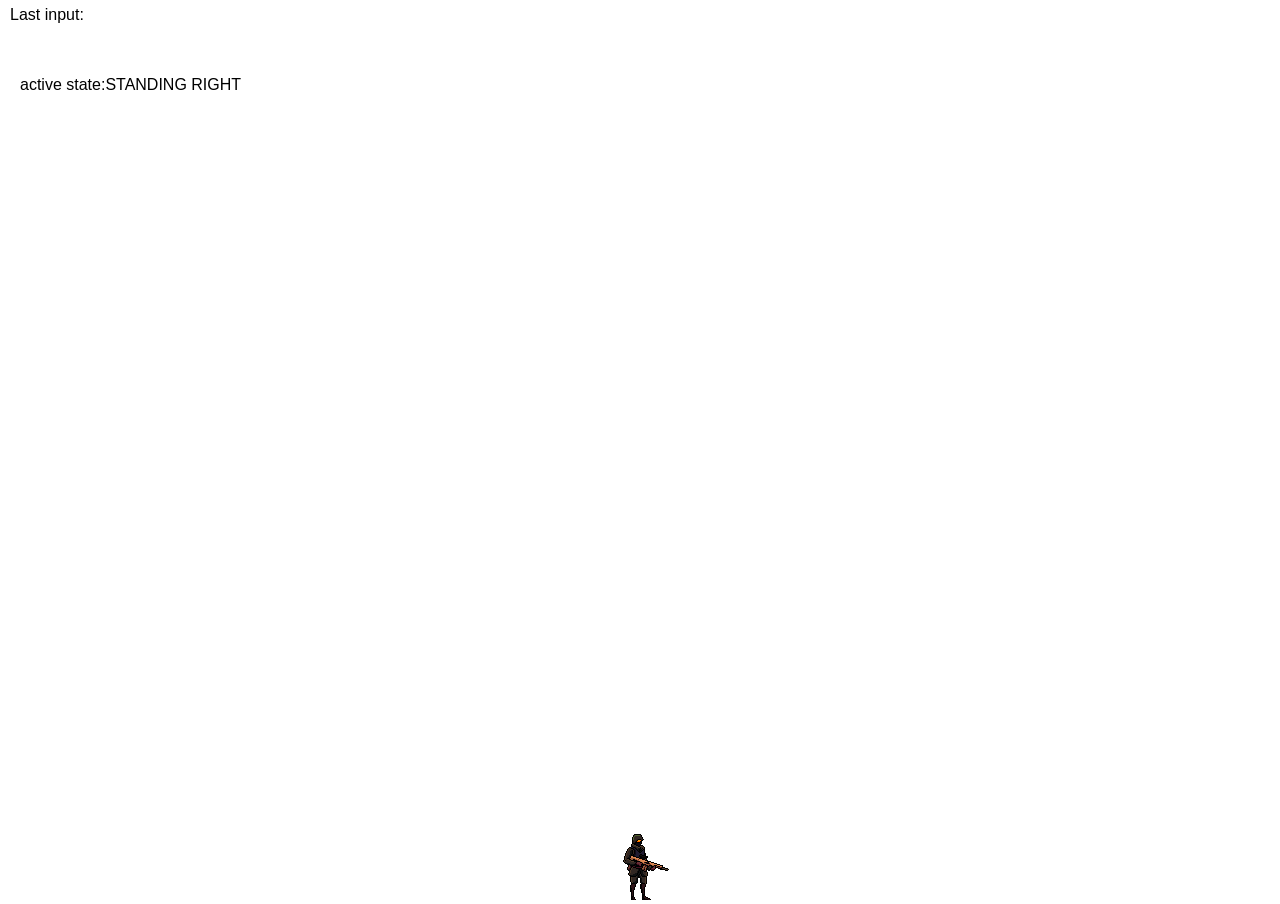
==== enemy.html @ 7ceeb186 "adding states" ====
<!DOCTYPE html>
<html lang="en">
<head>
    <meta charset="UTF-8">
    <meta name="viewport" content="width=device-width, initial-scale=1.0">
    <title>state management</title>
    <link rel="stylesheet" href="/assets/css/style.css">
</head>
<body>
    <canvas id="canvas1"></canvas>
    <img src="assets/soldier/Soldier_1/sprite.png" id="soldier" alt="">
    <h1 id="laoding">LOADING...</h1>
    <script type="module" src="assets/ENEMY_JS/script.js"></script>
</body>
</html>
---- assets/css/style.css ----
* {
  margin: 0;
  padding: 0;
  box-sizing: "helvetica", cursive;
}
body {
  overflow: hidden;
}
canvas {
  top: 0;
  left: 0;
}
img {
  display: none;
}
#laoding {
  position: absolute;
  top: 50%;
  left: 50%;
  text-align: center;
  font-size: 80px;
}
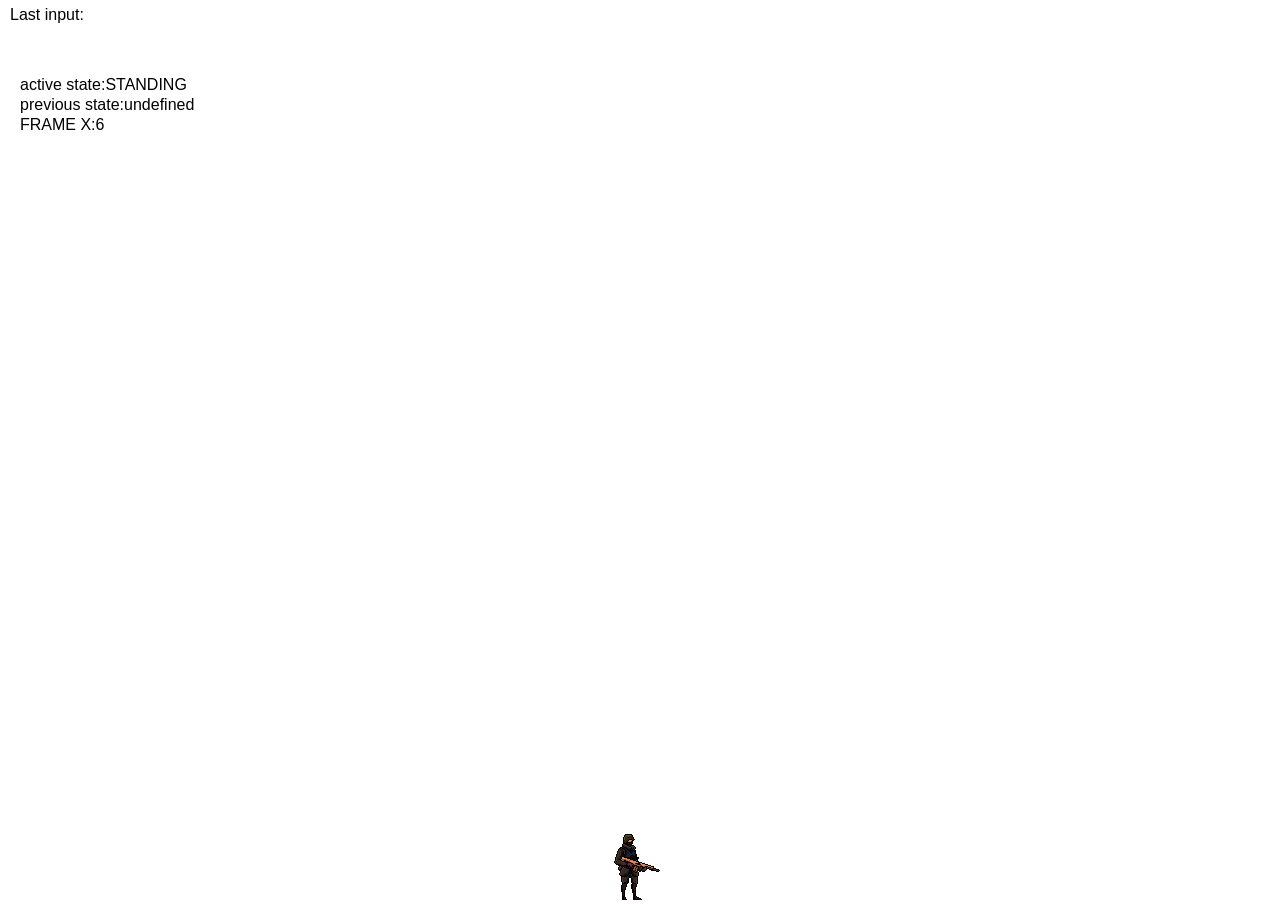
==== commit 721c22cd: "adding more states" ====
--- a/enemy.html
+++ b/enemy.html
@@ -8,7 +8,7 @@
 </head>
 <body>
     <canvas id="canvas1"></canvas>
-    <img src="assets/soldier/Soldier_1/sprite.png" id="soldier" alt="">
+    <img src="assets/soldier/Soldier_1/sprite2.png" id="soldier" alt="">
     <h1 id="laoding">LOADING...</h1>
     <script type="module" src="assets/ENEMY_JS/script.js"></script>
 </body>
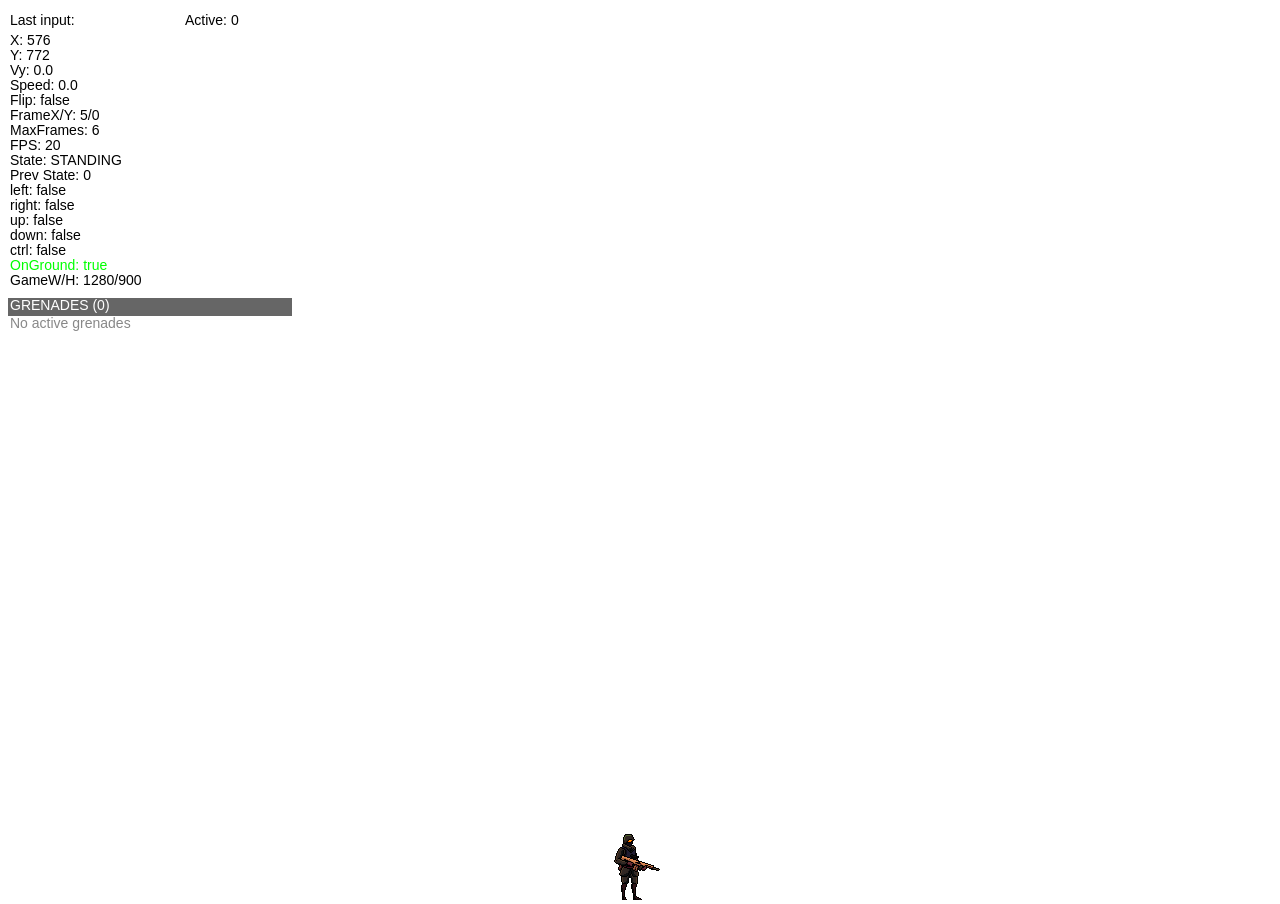
==== commit 1ba47681: "Implement grenade mechanics: add Grenade class, integrate spawning and update logic, and enhance pla" ====
--- a/enemy.html
+++ b/enemy.html
@@ -1,15 +1,20 @@
-<!DOCTYPE html>
+<!doctype html>
 <html lang="en">
-<head>
-    <meta charset="UTF-8">
-    <meta name="viewport" content="width=device-width, initial-scale=1.0">
+  <head>
+    <meta charset="UTF-8" />
+    <meta name="viewport" content="width=device-width, initial-scale=1.0" />
     <title>state management</title>
-    <link rel="stylesheet" href="/assets/css/style.css">
-</head>
-<body>
+    <link rel="stylesheet" href="/assets/css/style.css" />
+  </head>
+  <body>
     <canvas id="canvas1"></canvas>
-    <img src="assets/soldier/Soldier_1/sprite2.png" id="soldier" alt="">
+    <img src="assets/soldier/Soldier_1/sprite2.png" id="soldier" alt="" />
+    <img
+      src="assets/soldier/Soldier_1/Explosion.png"
+      id="grenade"
+      style="display: none"
+    />
     <h1 id="laoding">LOADING...</h1>
     <script type="module" src="assets/ENEMY_JS/script.js"></script>
-</body>
-</html>+  </body>
+</html>
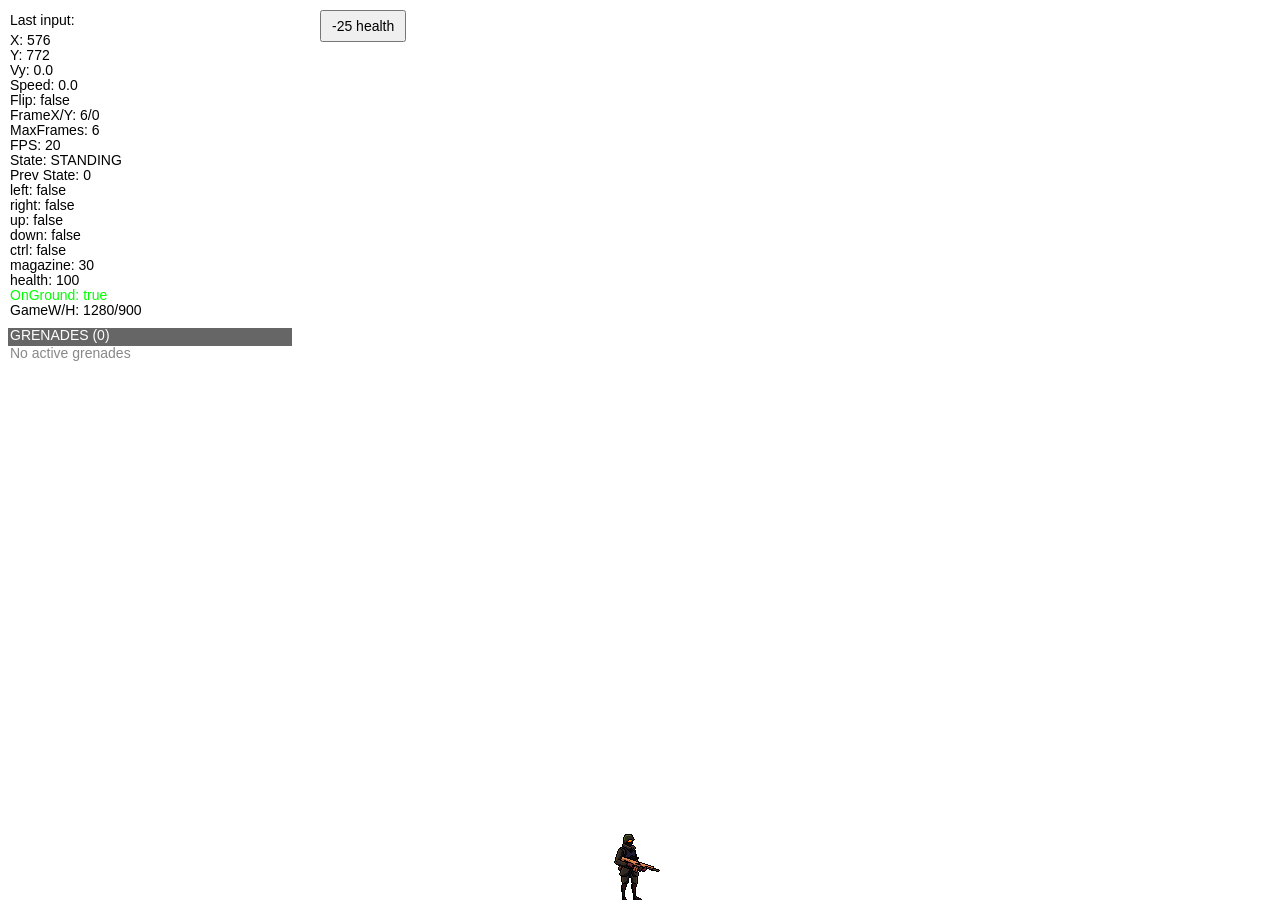
==== commit 0d79caff: "Add health management and UI button: implement health decrease functionality, update Player class fo" ====
--- a/enemy.html
+++ b/enemy.html
@@ -15,6 +15,8 @@
       style="display: none"
     />
     <h1 id="laoding">LOADING...</h1>
+    <button id="healthDamageBtn">-25 health</button>
+    <link rel="stylesheet" href="assets/ENEMY_JS/decreaseHealthButton.css" />
     <script type="module" src="assets/ENEMY_JS/script.js"></script>
   </body>
 </html>
--- a/assets/ENEMY_JS/decreaseHealthButton.css
+++ b/assets/ENEMY_JS/decreaseHealthButton.css
@@ -0,0 +1,9 @@
+#healthDamageBtn {
+  position: absolute;
+  top: 10px;
+  left: 320px;
+  z-index: 10;
+  padding: 6px 10px;
+  font-size: 14px;
+  cursor: pointer;
+}
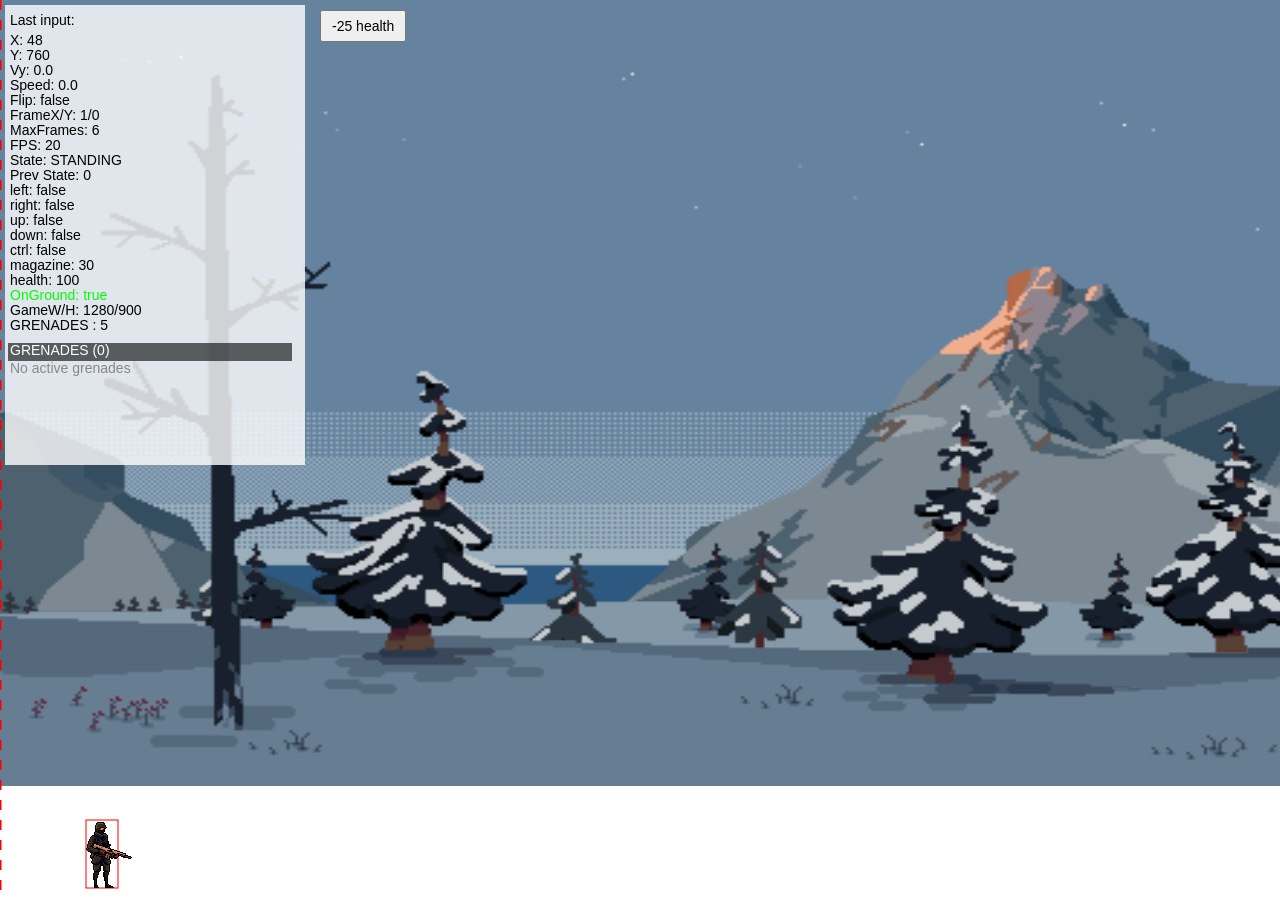
==== commit 889e00fc: "Implement enemy class: add basic structure for enemy behavior, including health management, drawing," ====
--- a/enemy.html
+++ b/enemy.html
@@ -9,12 +9,23 @@
   <body>
     <canvas id="canvas1"></canvas>
     <img src="assets/soldier/Soldier_1/sprite2.png" id="soldier" alt="" />
+    <img src="assets\backgrounds\winter2\3\1.png" alt="" id="layer1">
+    <img src="assets\backgrounds\winter2\3\2.png" alt="" id="layer2">
+    <img src="assets\backgrounds\winter2\3\3.png" alt="" id="layer3">
+    <img src="assets\backgrounds\winter2\3\4.png" alt="" id="layer4">
+    <img src="assets\backgrounds\winter2\3\5.png" alt="" id="layer5">
+    <img src="assets\backgrounds\winter2\3\6.png" alt="" id="layer6">
+    <img src="assets\backgrounds\winter2\3\7.png" alt="" id="layer7">
+    <img src="assets\backgrounds\winter2\3\8.png" alt="" id="layer8">
+    <img src="assets\backgrounds\winter2\3\9.png" alt="" id="layer9">
+    
     <img
       src="assets/soldier/Soldier_1/Explosion.png"
       id="grenade"
       style="display: none"
     />
-    <h1 id="laoding">LOADING...</h1>
+    
+    <!-- <h1 id="laoding">LOADING...</h1> -->
     <button id="healthDamageBtn">-25 health</button>
     <link rel="stylesheet" href="assets/ENEMY_JS/decreaseHealthButton.css" />
     <script type="module" src="assets/ENEMY_JS/script.js"></script>
--- a/assets/css/style.css
+++ b/assets/css/style.css
@@ -10,7 +10,16 @@
   top: 0;
   left: 0;
 }
-img {
+img,
+#layer1,
+#layer2,
+#layer3,
+#layer4,
+#layer5,
+#layer6,
+#layer7,
+#layer8,
+#layer9 {
   display: none;
 }
 #laoding {
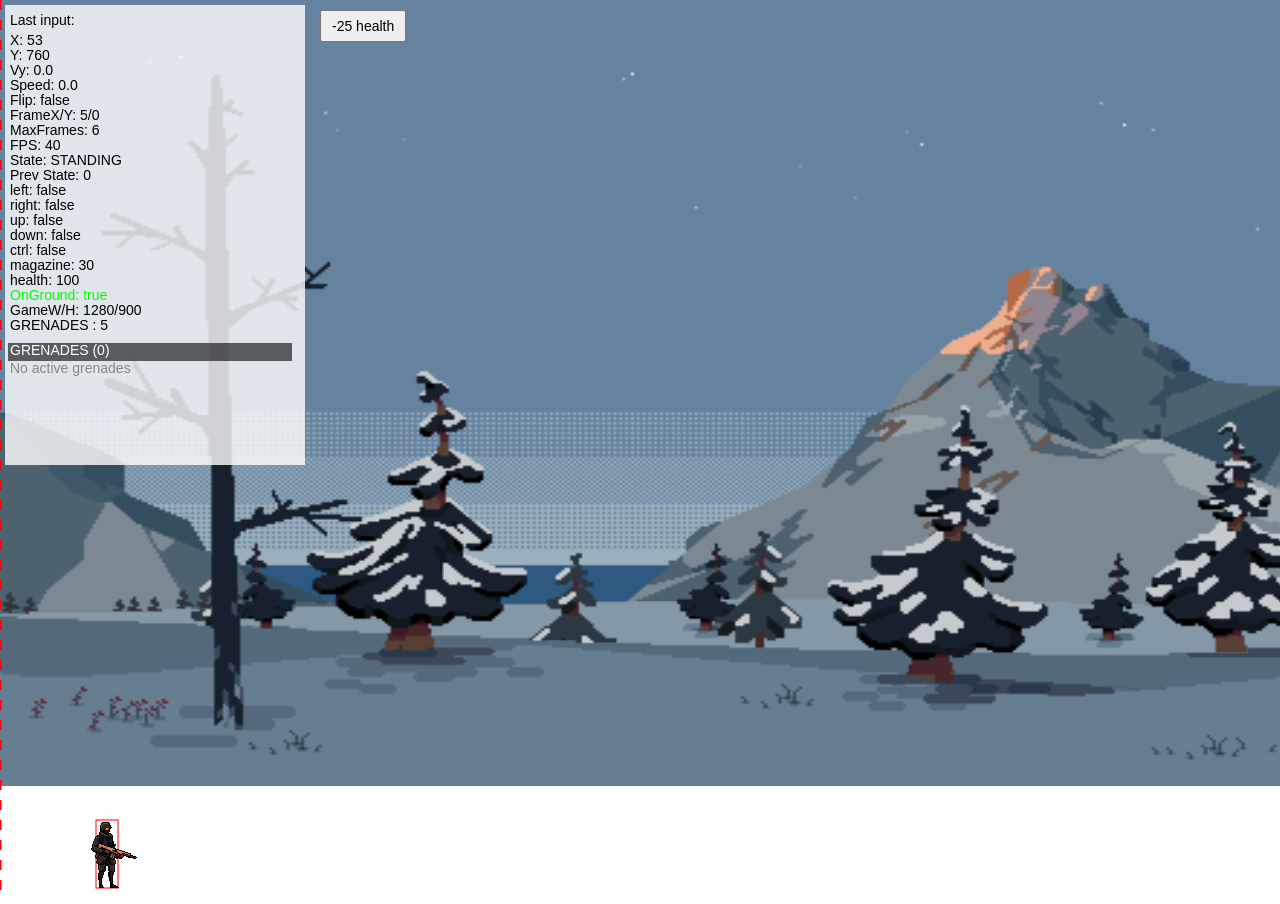
==== commit 8a55f2be: "Refactor code structure for improved readability and maintainability" ====
--- a/enemy.html
+++ b/enemy.html
@@ -18,6 +18,7 @@
     <img src="assets\backgrounds\winter2\3\7.png" alt="" id="layer7">
     <img src="assets\backgrounds\winter2\3\8.png" alt="" id="layer8">
     <img src="assets\backgrounds\winter2\3\9.png" alt="" id="layer9">
+    <img src="assets\enemies\ice Bull copy.png" alt="" id="icebull">
     
     <img
       src="assets/soldier/Soldier_1/Explosion.png"
